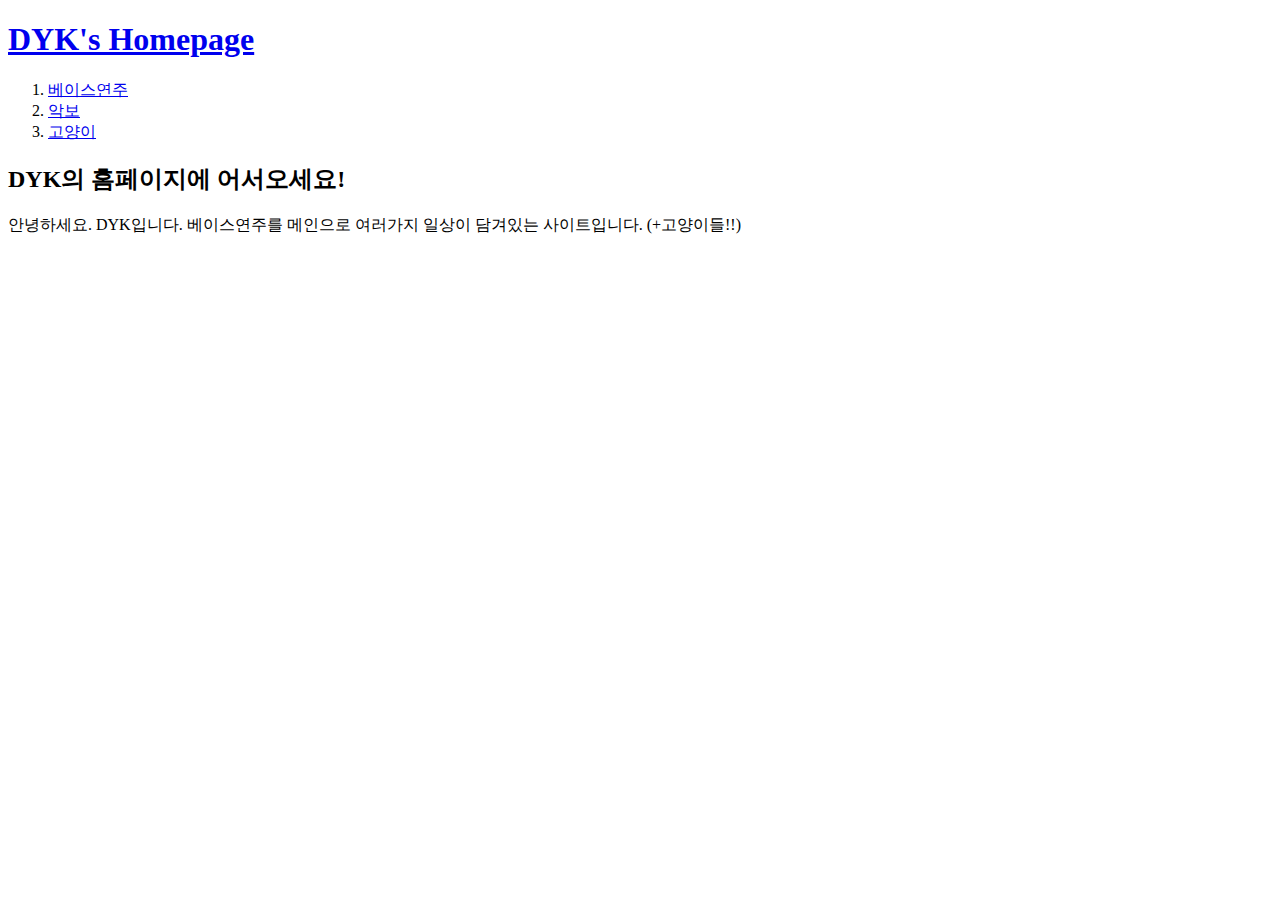
==== index.html @ f5d4558c "ver.1" ====
<!doctype html>
<head>
  <title>DYK's Homepage - WELCOME!</title>
  <meta charset="utf-8">
</head>
<body>
<h1><a href="index.html">DYK's Homepage</a></h1>
<ol>
  <li><a href="1.html">베이스연주</a></li>
  <li><a href="2.html">악보</a></li>
  <li><a href="3.html">고양이</a></li>
</ol>
<h2>DYK의 홈페이지에 어서오세요!</h2>
<p>
안녕하세요. DYK입니다. 베이스연주를 메인으로 여러가지 일상이 담겨있는 사이트입니다. (+고양이들!!)
</p>
</body>
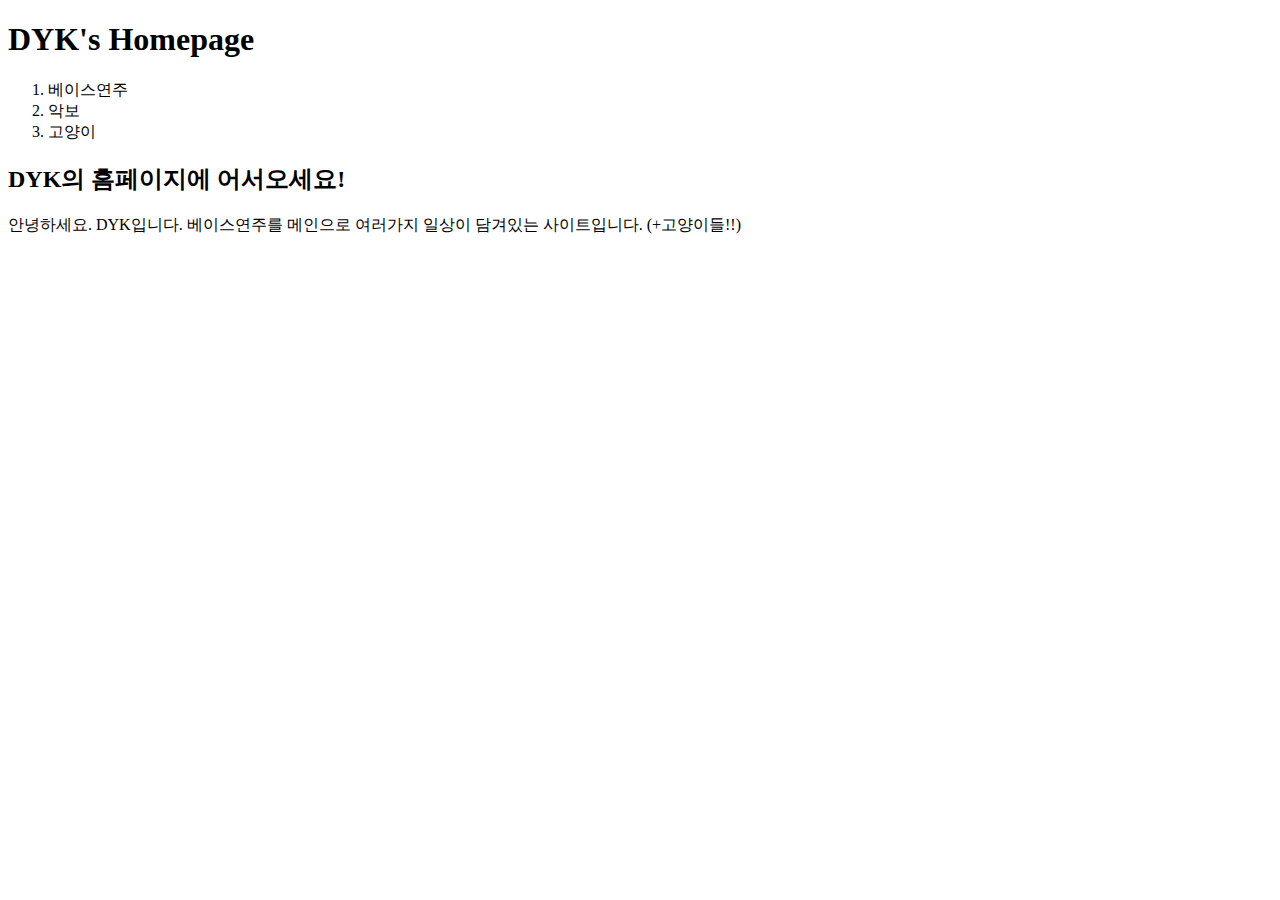
==== commit 9598396e: "Add files via upload" ====
--- a/index.html
+++ b/index.html
@@ -2,6 +2,12 @@
 <head>
   <title>DYK's Homepage - WELCOME!</title>
   <meta charset="utf-8">
+  <style>
+  a {
+    color:black;
+    text-decoration: none
+  }
+  </style>
 </head>
 <body>
 <h1><a href="index.html">DYK's Homepage</a></h1>
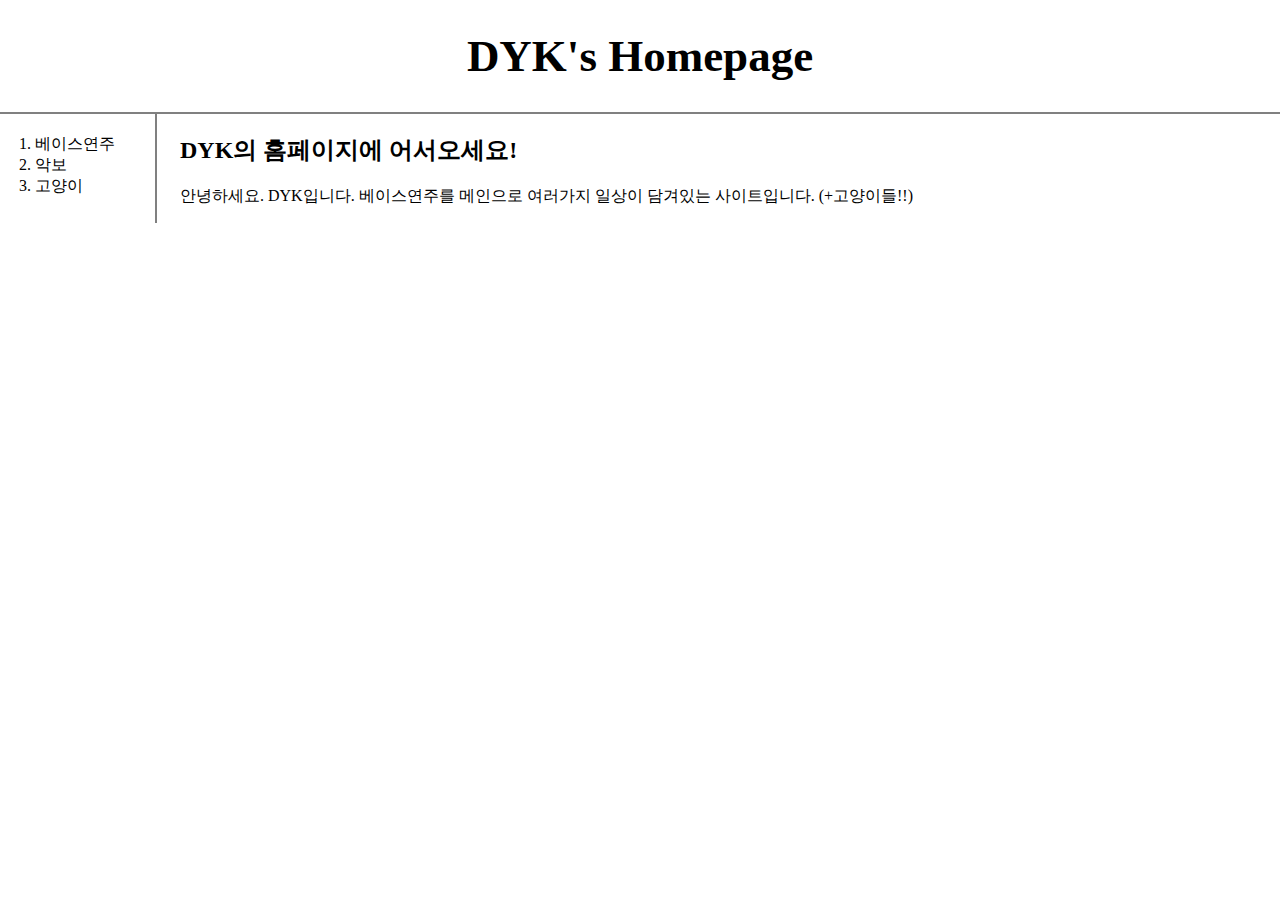
==== commit f88f8622: "Add files via upload" ====
--- a/index.html
+++ b/index.html
@@ -2,22 +2,21 @@
 <head>
   <title>DYK's Homepage - WELCOME!</title>
   <meta charset="utf-8">
-  <style>
-  a {
-    color:black;
-    text-decoration: none
-  }
-  </style>
+  <link rel="stylesheet" href="style.css">
 </head>
 <body>
 <h1><a href="index.html">DYK's Homepage</a></h1>
-<ol>
-  <li><a href="1.html">베이스연주</a></li>
-  <li><a href="2.html">악보</a></li>
-  <li><a href="3.html">고양이</a></li>
-</ol>
-<h2>DYK의 홈페이지에 어서오세요!</h2>
-<p>
-안녕하세요. DYK입니다. 베이스연주를 메인으로 여러가지 일상이 담겨있는 사이트입니다. (+고양이들!!)
-</p>
+<div id="grid">
+  <ol>
+    <li><a href="1.html">베이스연주</a></li>
+    <li><a href="2.html">악보</a></li>
+    <li><a href="3.html">고양이</a></li>
+  </ol>
+  <div id="article">
+    <h2>DYK의 홈페이지에 어서오세요!</h2>
+    <p>
+    안녕하세요. DYK입니다. 베이스연주를 메인으로 여러가지 일상이 담겨있는 사이트입니다. (+고양이들!!)
+    </p>
+  </div>
+</div>
 </body>
--- a/style.css
+++ b/style.css
@@ -0,0 +1,45 @@
+#grid {
+  display : grid;
+  grid-template-columns: 150px 1fr;
+}
+body {
+  margin:0px;
+}
+a {
+  color:black;
+  text-decoration: none
+}
+h1 {
+  font-size: 45px;
+  text-align : center;
+  margin : 0;
+  padding-top : 30px;
+  padding-bottom : 30px;
+  border-bottom : 2px solid gray;
+}
+ol {
+  border-right : 2px solid gray;
+  width : 100px;
+  margin : 0;
+  padding : 20px;
+}
+#grid ol {
+  padding-left : 35px;
+}
+#grid #article {
+  padding-left : 30px;
+}
+@media(max-width: 800px) {
+  #grid {
+    display : block;
+  }
+  ol {
+    border-right : none;
+  }
+  h1 {
+    border-bottom : none;
+  }
+  #article {
+    display : block
+  }
+}
